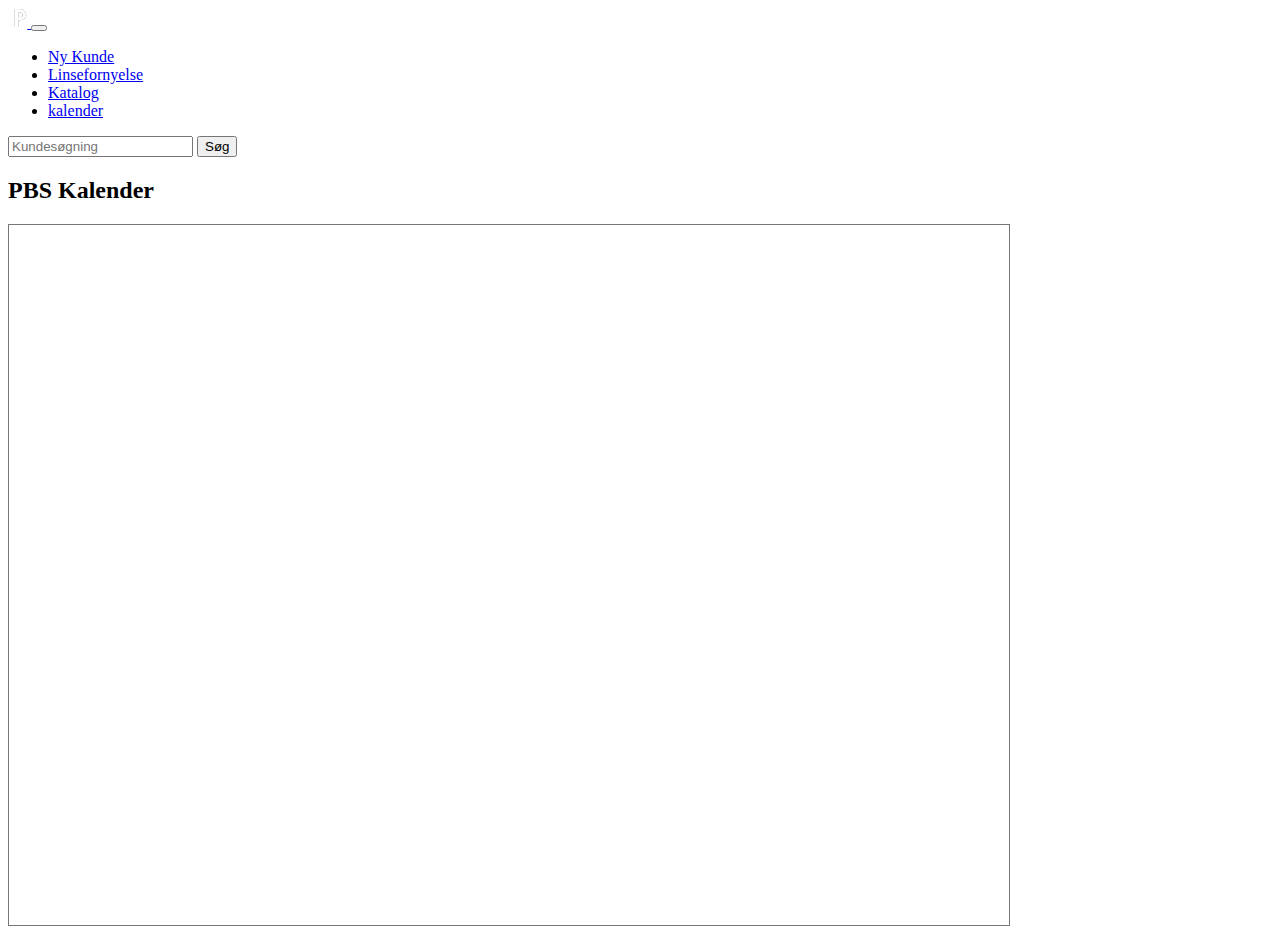
==== .idea/kalender.html @ c6b38194 "calendar" ====
<!DOCTYPE html>
<html lang="en">
<head>
    <meta charset="UTF-8">
    <meta http-equiv="X-UA-Compatible" content="IE=edge">
    <meta name="viewport" content="width=device-width, initial-scale=1.0">

    <link href="https://cdn.jsdelivr.net/npm/bootstrap@5.2.3/dist/css/bootstrap.min.css" rel="stylesheet" integrity="sha384-rbsA2VBKQhggwzxH7pPCaAqO46MgnOM80zW1RWuH61DGLwZJEdK2Kadq2F9CUG65" crossorigin="anonymous">

    <link rel="icon" href="/images/poulstig-briller-logo-hvid.png" type="image/icon type">
    <title>Kalender</title>
</head>
<body>

<div class="container p-5 my-5 border">

    <nav class="navbar navbar-expand-sm navbar-dark bg-dark">
        <div class="container-fluid">
            <a class="navbar-brand" href="#">
                <img src="/images/poulstig-briller-logo-hvid.png" alt="..." height="20">
            </a>
            <button class="navbar-toggler" type="button" data-bs-toggle="collapse" data-bs-target="#mynavbar">
                <span class="navbar-toggler-icon"></span>
            </button>
            <div class="collapse navbar-collapse" id="mynavbar">
                <ul class="navbar-nav me-auto">
                    <li class="nav-item">
                        <a class="nav-link" href="javascript:void(0)">Ny Kunde</a>
                    </li>
                    <li class="nav-item">
                        <a class="nav-link" href="javascript:void(0)">Linsefornyelse</a>
                    </li>
                    <li class="nav-item">
                        <a class="nav-link" href="javascript:void(0)">Katalog</a>
                    </li>
                    <li class="nav-item">
                        <a class="nav-link" href="javascript:void(0)">kalender</a>
                    </li>
                </ul>
                <form class="d-flex">
                    <input class="form-control me-1" type="text" placeholder="Kundesøgning">
                    <button class="btn btn-outline-light " type="button">Søg</button>
                </form>
            </div>
        </div>
    </nav>

    <h2 class="display-4"> PBS Kalender </h2>


    <div class="ratio ratio-16x9">
        <iframe src="https://calendar.google.com/calendar/embed?height=700&wkst=1&bgcolor=%23ffffff&ctz=Europe%2FBerlin&showNav=1&title=PBS&src=MTBhNjZjODQxYjU4YTc5ZjZmZTdiZWNjNTUxZmVjYTY5YWYzNzZiNjI3MWU4OGZmY2Y2MWYzYzgwYmI1Zjc2OEBncm91cC5jYWxlbmRhci5nb29nbGUuY29t&color=%233F51B5" style="border:solid 1px #777" width="1000" height="700" frameborder="3" scrolling="no"></iframe>

    </div>
</div>



</body>
<link href="https://cdn.jsdelivr.net/npm/bootstrap@5.2.3/dist/css/bootstrap.min.css" rel="stylesheet" integrity="sha384-rbsA2VBKQhggwzxH7pPCaAqO46MgnOM80zW1RWuH61DGLwZJEdK2Kadq2F9CUG65" crossorigin="anonymous">

</html>
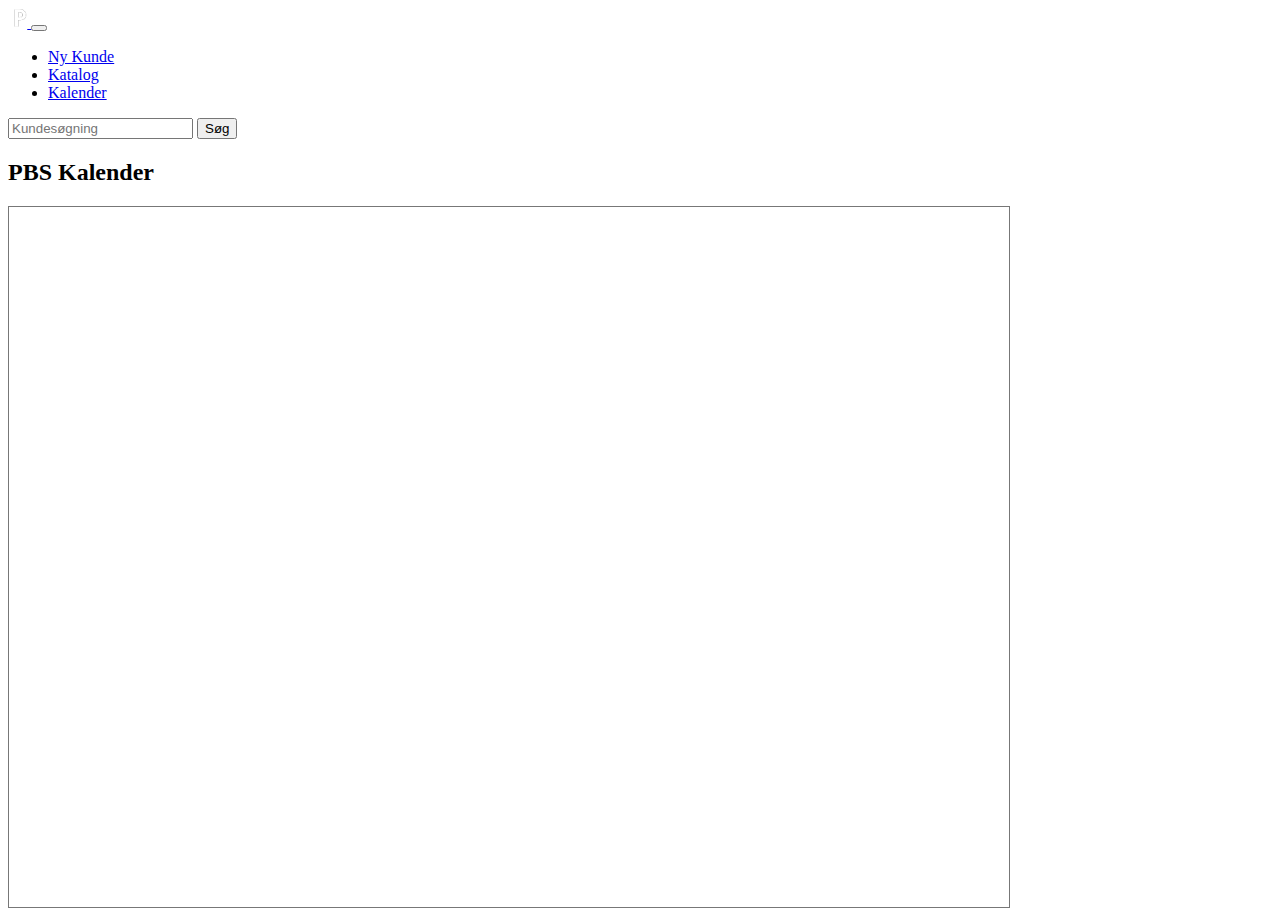
==== commit 913992a5: "deleted kundefornyelse from nav bar and various grammatical errors corrected" ====
--- a/.idea/kalender.html
+++ b/.idea/kalender.html
@@ -28,13 +28,10 @@
                         <a class="nav-link" href="javascript:void(0)">Ny Kunde</a>
                     </li>
                     <li class="nav-item">
-                        <a class="nav-link" href="javascript:void(0)">Linsefornyelse</a>
-                    </li>
-                    <li class="nav-item">
                         <a class="nav-link" href="javascript:void(0)">Katalog</a>
                     </li>
                     <li class="nav-item">
-                        <a class="nav-link" href="javascript:void(0)">kalender</a>
+                        <a class="nav-link" href="javascript:void(0)">Kalender</a>
                     </li>
                 </ul>
                 <form class="d-flex">
